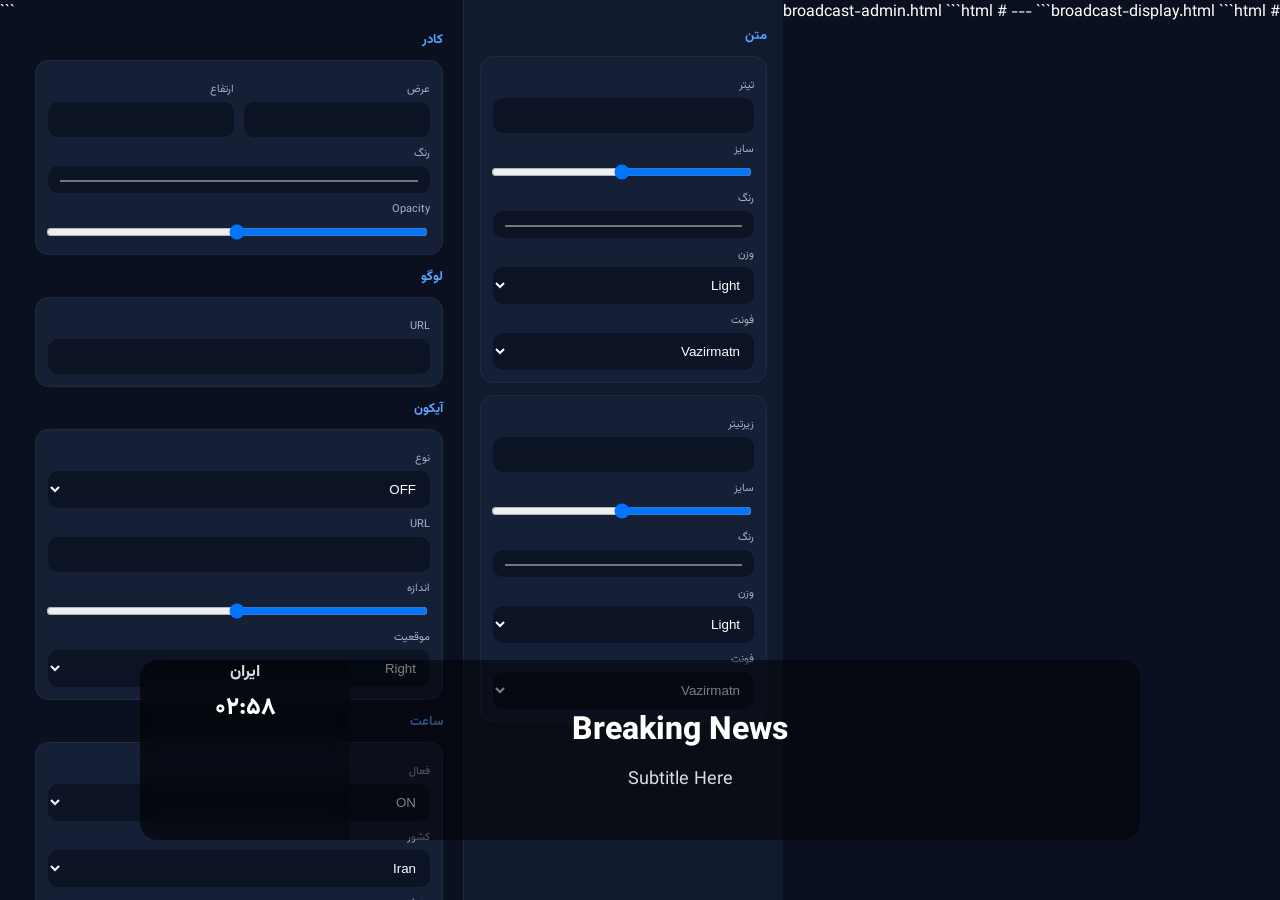
==== index.html @ 34cdd115 "Add broadcast-display.html and update styles" ====
# broadcast-display.html

```html
<!DOCTYPE html>
<html lang="fa" dir="rtl">
<head>
<meta charset="UTF-8">
<meta name="viewport" content="width=device-width, initial-scale=1.0">
<title>Broadcast Display</title>

<link rel="stylesheet" href="assets/fonts/fonts.css">

<style>

*{
  box-sizing:border-box;
}

html,body{
  margin:0;
  width:100%;
  height:100%;
  overflow:hidden;
  background:transparent;
  font-family:Vazirmatn,IRANYekanX,IRANSansX,sans-serif;
}

.container{
  position:fixed;
  left:50%;
  bottom:60px;
  transform:translateX(-50%);

  width:1000px;
  height:180px;

  border-radius:18px;
  overflow:hidden;

  display:flex;

  z-index:999;

  isolation:isolate;
}

.bg{
  position:absolute;
  inset:0;
  background:#000;
  opacity:.5;
  z-index:0;
}

.inner{
  position:relative;
  z-index:2;

  display:flex;
  width:100%;
  height:100%;

  direction:ltr;
}

.logoArea{
  width:210px;
  min-width:210px;

  display:flex;
  flex-direction:column;
  align-items:center;
  justify-content:space-between;

  background:rgba(0,0,0,.18);

  backdrop-filter:blur(10px);
  -webkit-backdrop-filter:blur(10px);

  overflow:hidden;
}

.logoArea img{
  width:130px;
  height:130px;
  object-fit:contain;
  margin-top:8px;
  display:none;
}

.clock{
  width:100%;
  text-align:center;
  color:#fff;
  padding-bottom:10px;
}

.clock-country{
  font-weight:800;
  opacity:.85;
  margin-bottom:4px;
}

.clock-time{
  font-weight:900;
}

.content{
  flex:1;

  display:flex;
  align-items:center;
  justify-content:center;

  overflow:hidden;
}

.textWrap{
  width:100%;
  max-width:1100px;

  display:flex;
  flex-direction:column;
  align-items:center;
  justify-content:center;

  gap:10px;

  padding:0 70px;

  text-align:center;
  direction:rtl;
}

.title{
  width:100%;

  color:#fff;
  font-size:32px;
  font-weight:800;

  white-space:nowrap;
  overflow:hidden;
  text-overflow:ellipsis;
}

.subtitle{
  width:100%;

  color:#ddd;
  font-size:18px;

  white-space:nowrap;
  overflow:hidden;
  text-overflow:ellipsis;
}

.iconArea{
  width:130px;
  min-width:130px;

  display:flex;
  align-items:center;
  justify-content:center;

  padding:10px;
}

.iconArea img{
  width:90px;
  height:90px;
  object-fit:contain;
  display:none;
}

.fade{
  animation:fadeAnim .5s ease;
}

.slide{
  animation:slideAnim .5s ease;
}

.zoom{
  animation:zoomAnim .5s ease;
}

@keyframes fadeAnim{
  from{opacity:0}
  to{opacity:1}
}

@keyframes slideAnim{
  from{
    opacity:0;
    transform:translateX(-50%) translateY(25px);
  }
  to{
    opacity:1;
    transform:translateX(-50%) translateY(0);
  }
}

@keyframes zoomAnim{
  from{
    opacity:0;
    transform:translateX(-50%) scale(.95);
  }
  to{
    opacity:1;
    transform:translateX(-50%) scale(1);
  }
}

</style>
</head>
<body>

<div class="container fade" id="box">

  <div class="bg" id="bg"></div>

  <div class="inner">

    <div class="logoArea">
      <img id="logoImg">
      <div class="clock" id="clock"></div>
    </div>

    <div class="content">
      <div class="textWrap">
        <div class="title" id="title"></div>
        <div class="subtitle" id="subtitle"></div>
      </div>
    </div>

    <div class="iconArea" id="iconArea">
      <img id="iconImg">
    </div>

  </div>

</div>

<script>

const STORAGE_KEY = 'broadcast_overlay_state';

let state = {};
let lastRaw = '';

function defaultState(){

  return {

    title:{
      text:'Breaking News',
      size:32,
      color:'#ffffff',
      weight:800,
      font:'Vazirmatn'
    },

    subtitle:{
      text:'Subtitle Here',
      size:18,
      color:'#dddddd',
      weight:400,
      font:'Vazirmatn'
    },

    container:{
      width:1000,
      height:180,
      bgColor:'#000000',
      opacity:.5
    },

    logo:{
      url:''
    },

    icon:{
      type:'off',
      url:'',
      size:90,
      position:'right'
    },

    clock:{
      enabled:true,
      timezone:'Asia/Tehran',
      label:'ایران',
      countrySize:16,
      timeSize:24
    },

    transition:{
      type:'fade',
      duration:500
    }

  };
}

function load(){

  try{

    const raw = localStorage.getItem(STORAGE_KEY);

    if(!raw) return;

    if(raw === lastRaw) return;

    lastRaw = raw;

    state = JSON.parse(raw);

    apply();

  }catch(err){

    console.error(err);

  }
}

function apply(){

  const box = document.getElementById('box');
  const bg = document.getElementById('bg');

  box.style.width = state.container.width + 'px';
  box.style.height = state.container.height + 'px';

  bg.style.background = state.container.bgColor;
  bg.style.opacity = state.container.opacity;

  const title = document.getElementById('title');

  title.innerText = state.title.text;
  title.style.fontSize = state.title.size + 'px';
  title.style.color = state.title.color;
  title.style.fontWeight = state.title.weight;
  title.style.fontFamily = state.title.font;

  const subtitle = document.getElementById('subtitle');

  subtitle.innerText = state.subtitle.text;
  subtitle.style.fontSize = state.subtitle.size + 'px';
  subtitle.style.color = state.subtitle.color;
  subtitle.style.fontWeight = state.subtitle.weight;
  subtitle.style.fontFamily = state.subtitle.font;

  const logo = document.getElementById('logoImg');

  if(state.logo.url){

    logo.src = state.logo.url;
    logo.style.display = 'block';

  }else{

    logo.style.display = 'none';
  }

  const iconArea = document.getElementById('iconArea');
  const icon = document.getElementById('iconImg');

  iconArea.style.order =
    state.icon.position === 'left'
      ? 0
      : 3;

  if(state.icon.type === 'off'){

    icon.style.display = 'none';

  }else{

    icon.style.display = 'block';

    if(state.icon.type === 'custom'){
      icon.src = state.icon.url;
    }

    if(state.icon.type === 'live'){
      icon.src = 'https://upload.wikimedia.org/wikipedia/commons/thumb/2/2f/Live_icon.svg/512px-Live_icon.svg.png';
    }

    if(state.icon.type === 'breaking'){
      icon.src = 'https://upload.wikimedia.org/wikipedia/commons/thumb/4/49/Breaking_News.svg/512px-Breaking_News.svg.png';
    }

    if(state.icon.type === 'alert'){
      icon.src = 'https://upload.wikimedia.org/wikipedia/commons/thumb/6/6b/OOjs_UI_icon_alert-destructive.svg/512px-OOjs_UI_icon_alert-destructive.svg.png';
    }

    icon.style.width = state.icon.size + 'px';
    icon.style.height = state.icon.size + 'px';
  }

  const clock = document.getElementById('clock');

  if(!state.clock.enabled){

    clock.style.display = 'none';

  }else{

    clock.style.display = 'block';

    const time = new Date().toLocaleTimeString('fa-IR',{
      timeZone:state.clock.timezone,
      hour:'2-digit',
      minute:'2-digit',
      hour12:false
    });

    clock.innerHTML = `
      <div class="clock-country"
        style="font-size:${state.clock.countrySize}px">
        ${state.clock.label}
      </div>

      <div class="clock-time"
        style="font-size:${state.clock.timeSize}px">
        ${time}
      </div>
    `;
  }

  applyTransition();
}

function applyTransition(){

  const box = document.getElementById('box');

  box.classList.remove('fade','slide','zoom');

  void box.offsetWidth;

  box.style.animationDuration =
    state.transition.duration + 'ms';

  box.classList.add(
    state.transition.type
  );
}

if(!localStorage.getItem(STORAGE_KEY)){

  localStorage.setItem(
    STORAGE_KEY,
    JSON.stringify(defaultState())
  );
}

setInterval(load,120);
setInterval(apply,1000);

load();

</script>
</body>
</html>
```

---

# broadcast-admin.html

```html
<!DOCTYPE html>
<html lang="fa" dir="rtl">
<head>
<meta charset="UTF-8">
<meta name="viewport" content="width=device-width, initial-scale=1.0">
<title>Broadcast Admin</title>

<link rel="stylesheet" href="assets/fonts/fonts.css">

<style>

*{
  box-sizing:border-box;
}

body{
  margin:0;
  background:#0b1020;
  color:#fff;
  font-family:Vazirmatn,IRANYekanX,IRANSansX,sans-serif;

  display:flex;
  height:100vh;
}

.sidebar{
  width:320px;
  background:#121a2d;
  padding:16px;
  overflow-y:auto;
  border-left:1px solid rgba(255,255,255,.05);
}

.main{
  flex:1;
  overflow-y:auto;
  padding:20px;
}

h2{
  font-size:13px;
  color:#58a6ff;
  margin:10px 0;
}

.box{
  background:#151f36;
  border:1px solid rgba(255,255,255,.05);
  border-radius:14px;
  padding:12px;
  margin-bottom:12px;
}

label{
  display:block;
  margin-top:8px;
  margin-bottom:4px;
  font-size:11px;
  color:#a9b2c3;
}

input,select{
  width:100%;
  background:#0b1324;
  border:none;
  border-radius:10px;
  color:#fff;
  padding:10px;
  outline:none;
}

input[type='range']{
  padding:0;
}

.grid{
  display:grid;
  grid-template-columns:1fr 1fr;
  gap:10px;
}

button{
  width:100%;
  border:none;
  border-radius:12px;
  padding:12px;
  background:#2d7dff;
  color:#fff;
  cursor:pointer;
  font-weight:700;
  margin-top:12px;
}

</style>
</head>
<body>

<div class="sidebar">

  <h2>متن</h2>

  <div class="box">

    <label>تیتر</label>
    <input id="titleText">

    <label>سایز</label>
    <input type="range" min="10" max="80" id="titleSize">

    <label>رنگ</label>
    <input type="color" id="titleColor">

    <label>وزن</label>
    <select id="titleWeight">
      <option value="300">Light</option>
      <option value="400">Regular</option>
      <option value="700">Bold</option>
      <option value="800">ExtraBold</option>
    </select>

    <label>فونت</label>
    <select id="titleFont">
      <option>Vazirmatn</option>
      <option>IRANYekanX</option>
      <option>IRANSansX</option>
    </select>

  </div>

  <div class="box">

    <label>زیرتیتر</label>
    <input id="subText">

    <label>سایز</label>
    <input type="range" min="10" max="50" id="subSize">

    <label>رنگ</label>
    <input type="color" id="subColor">

    <label>وزن</label>
    <select id="subWeight">
      <option value="300">Light</option>
      <option value="400">Regular</option>
      <option value="700">Bold</option>
    </select>

    <label>فونت</label>
    <select id="subFont">
      <option>Vazirmatn</option>
      <option>IRANYekanX</option>
      <option>IRANSansX</option>
    </select>

  </div>

</div>

<div class="main">

  <h2>کادر</h2>

  <div class="box">

    <div class="grid">

      <div>
        <label>عرض</label>
        <input type="number" id="width">
      </div>

      <div>
        <label>ارتفاع</label>
        <input type="number" id="height">
      </div>

    </div>

    <label>رنگ</label>
    <input type="color" id="bgColor">

    <label>Opacity</label>
    <input type="range" min="0" max="1" step="0.05" id="opacity">

  </div>

  <h2>لوگو</h2>

  <div class="box">
    <label>URL</label>
    <input id="logoUrl">
  </div>

  <h2>آیکون</h2>

  <div class="box">

    <label>نوع</label>
    <select id="iconType">
      <option value="off">OFF</option>
      <option value="live">LIVE</option>
      <option value="breaking">BREAKING</option>
      <option value="alert">ALERT</option>
      <option value="custom">CUSTOM</option>
    </select>

    <label>URL</label>
    <input id="iconUrl">

    <label>اندازه</label>
    <input type="range" min="20" max="200" id="iconSize">

    <label>موقعیت</label>
    <select id="iconPosition">
      <option value="right">Right</option>
      <option value="left">Left</option>
    </select>

  </div>

  <h2>ساعت</h2>

  <div class="box">

    <label>فعال</label>
    <select id="clockEnabled">
      <option value="true">ON</option>
      <option value="false">OFF</option>
    </select>

    <label>کشور</label>
    <select id="clockZone">
      <option value="Asia/Tehran">Iran</option>
      <option value="Europe/Berlin">Europe</option>
      <option value="America/New_York">USA</option>
      <option value="Asia/Jerusalem">Israel</option>
    </select>

    <label>عنوان</label>
    <input id="clockLabel">

    <label>سایز نام کشور</label>
    <input type="range" min="10" max="40" id="countrySize">

    <label>سایز ساعت</label>
    <input type="range" min="10" max="60" id="timeSize">

  </div>

  <h2>ترنزیشن</h2>

  <div class="box">

    <label>نوع</label>
    <select id="transitionType">
      <option value="fade">Fade</option>
      <option value="slide">Slide</option>
      <option value="zoom">Zoom</option>
    </select>

    <label>مدت</label>
    <input type="range" min="100" max="3000" id="transitionDuration">

  </div>

</div>

<script>

const STORAGE_KEY = 'broadcast_overlay_state';

let state = JSON.parse(
  localStorage.getItem(STORAGE_KEY)
);

function save(){

  state.title.text = titleText.value;
  state.title.size = +titleSize.value;
  state.title.color = titleColor.value;
  state.title.weight = +titleWeight.value;
  state.title.font = titleFont.value;

  state.subtitle.text = subText.value;
  state.subtitle.size = +subSize.value;
  state.subtitle.color = subColor.value;
  state.subtitle.weight = +subWeight.value;
  state.subtitle.font = subFont.value;

  state.container.width = +width.value;
  state.container.height = +height.value;
  state.container.bgColor = bgColor.value;
  state.container.opacity = +opacity.value;

  state.logo.url = logoUrl.value;

  state.icon.type = iconType.value;
  state.icon.url = iconUrl.value;
  state.icon.size = +iconSize.value;
  state.icon.position = iconPosition.value;

  state.clock.enabled =
    clockEnabled.value === 'true';

  state.clock.timezone =
    clockZone.value;

  state.clock.label =
    clockLabel.value;

  state.clock.countrySize =
    +countrySize.value;

  state.clock.timeSize =
    +timeSize.value;

  state.transition.type =
    transitionType.value;

  state.transition.duration =
    +transitionDuration.value;

  localStorage.setItem(
    STORAGE_KEY,
    JSON.stringify(state)
  );
}

function hydrate(){

  titleText.value = state.title.text;
  titleSize.value = state.title.size;
  titleColor.value = state.title.color;
  titleWeight.value = state.title.weight;
  titleFont.value = state.title.font;

  subText.value = state.subtitle.text;
  subSize.value = state.subtitle.size;
  subColor.value = state.subtitle.color;
  subWeight.value = state.subtitle.weight;
  subFont.value = state.subtitle.font;

  width.value = state.container.width;
  height.value = state.container.height;
  bgColor.value = state.container.bgColor;
  opacity.value = state.container.opacity;

  logoUrl.value = state.logo.url;

  iconType.value = state.icon.type;
  iconUrl.value = state.icon.url;
  iconSize.value = state.icon.size;
  iconPosition.value = state.icon.position;

  clockEnabled.value = String(state.clock.enabled);
  clockZone.value = state.clock.timezone;
  clockLabel.value = state.clock.label;
  countrySize.value = state.clock.countrySize;
  timeSize.value = state.clock.timeSize;

  transitionType.value = state.transition.type;
  transitionDuration.value = state.transition.duration;
}

hydrate();

[
  ...document.querySelectorAll('input'),
  ...document.querySelectorAll('select')
].forEach(el=>{

  el.addEventListener('input',save);
  el.addEventListener('change',save);

});

</script>
</body>
</html>
```
---- assets/fonts/fonts.css ----
--------Fontha----------
@font-face{
  font-family:'IRANYekanX';
  src:url('/fonts/IRANYekanX/IRANYekanX-Thin.woff2') format('woff2');
  font-weight:100;
}

@font-face{
  font-family:'IRANYekanX';
  src:url('/fonts/IRANYekanX/IRANYekanX-Light.woff2') format('woff2');
  font-weight:300;
}

@font-face{
  font-family:'IRANYekanX';
  src:url('/fonts/IRANYekanX/IRANYekanX-Regular.woff2') format('woff2');
  font-weight:400;
}

@font-face{
  font-family:'IRANYekanX';
  src:url('/fonts/IRANYekanX/IRANYekanX-Medium.woff2') format('woff2');
  font-weight:500;
}

@font-face{
  font-family:'IRANYekanX';
  src:url('/fonts/IRANYekanX/IRANYekanX-Bold.woff2') format('woff2');
  font-weight:700;
}

@font-face{
  font-family:'IRANYekanX';
  src:url('/fonts/IRANYekanX/IRANYekanX-ExtraBold.woff2') format('woff2');
  font-weight:800;
}

@font-face{
  font-family:'Vazirmatn';
  src:url('/fonts/Vazirmatn/Vazirmatn-Thin.woff2') format('woff2');
  font-weight:100;
}

@font-face{
  font-family:'Vazirmatn';
  src:url('/fonts/Vazirmatn/Vazirmatn-Light.woff2') format('woff2');
  font-weight:300;
}

@font-face{
  font-family:'Vazirmatn';
  src:url('/fonts/Vazirmatn/Vazirmatn-Regular.woff2') format('woff2');
  font-weight:400;
}

@font-face{
  font-family:'Vazirmatn';
  src:url('/fonts/Vazirmatn/Vazirmatn-Medium.woff2') format('woff2');
  font-weight:500;
}

@font-face{
  font-family:'Vazirmatn';
  src:url('/fonts/Vazirmatn/Vazirmatn-Bold.woff2') format('woff2');
  font-weight:700;
}

@font-face{
  font-family:'Vazirmatn';
  src:url('/fonts/Vazirmatn/Vazirmatn-ExtraBold.woff2') format('woff2');
  font-weight:900;
}

@font-face{
  font-family:'IRANSansX';
  src:url('/fonts/IRANSansX/IRANSansX-Thin.woff2') format('woff2');
  font-weight:100;
}

@font-face{
  font-family:'IRANSansX';
  src:url('/fonts/IRANSansX/Light.woff2') format('woff2');
  font-weight:300;
}

@font-face{
  font-family:'IRANSansX';
  src:url('/fonts/IRANSansX/IRANSansX-Light.woff2') format('woff2');
  font-weight:400;
}

@font-face{
  font-family:'IRANSansX';
  src:url('/fonts/IRANSansX/IRANSansX-Medium.woff2') format('woff2');
  font-weight:500;
}

@font-face{
  font-family:'IRANSansX';
  src:url('/fonts/IRANSansX/IRANSansX-Bold.woff2') format('woff2');
  font-weight:700;
}

@font-face{
  font-family:'IRANSansX';
  src:url('/fonts/IRANSansX/IRANSansX-ExtraBold.woff2') format('woff2');
  font-weight:900;
}
---- assets/fonts/fonts.css ----
--------Fontha----------
@font-face{
  font-family:'IRANYekanX';
  src:url('/fonts/IRANYekanX/IRANYekanX-Thin.woff2') format('woff2');
  font-weight:100;
}

@font-face{
  font-family:'IRANYekanX';
  src:url('/fonts/IRANYekanX/IRANYekanX-Light.woff2') format('woff2');
  font-weight:300;
}

@font-face{
  font-family:'IRANYekanX';
  src:url('/fonts/IRANYekanX/IRANYekanX-Regular.woff2') format('woff2');
  font-weight:400;
}

@font-face{
  font-family:'IRANYekanX';
  src:url('/fonts/IRANYekanX/IRANYekanX-Medium.woff2') format('woff2');
  font-weight:500;
}

@font-face{
  font-family:'IRANYekanX';
  src:url('/fonts/IRANYekanX/IRANYekanX-Bold.woff2') format('woff2');
  font-weight:700;
}

@font-face{
  font-family:'IRANYekanX';
  src:url('/fonts/IRANYekanX/IRANYekanX-ExtraBold.woff2') format('woff2');
  font-weight:800;
}

@font-face{
  font-family:'Vazirmatn';
  src:url('/fonts/Vazirmatn/Vazirmatn-Thin.woff2') format('woff2');
  font-weight:100;
}

@font-face{
  font-family:'Vazirmatn';
  src:url('/fonts/Vazirmatn/Vazirmatn-Light.woff2') format('woff2');
  font-weight:300;
}

@font-face{
  font-family:'Vazirmatn';
  src:url('/fonts/Vazirmatn/Vazirmatn-Regular.woff2') format('woff2');
  font-weight:400;
}

@font-face{
  font-family:'Vazirmatn';
  src:url('/fonts/Vazirmatn/Vazirmatn-Medium.woff2') format('woff2');
  font-weight:500;
}

@font-face{
  font-family:'Vazirmatn';
  src:url('/fonts/Vazirmatn/Vazirmatn-Bold.woff2') format('woff2');
  font-weight:700;
}

@font-face{
  font-family:'Vazirmatn';
  src:url('/fonts/Vazirmatn/Vazirmatn-ExtraBold.woff2') format('woff2');
  font-weight:900;
}

@font-face{
  font-family:'IRANSansX';
  src:url('/fonts/IRANSansX/IRANSansX-Thin.woff2') format('woff2');
  font-weight:100;
}

@font-face{
  font-family:'IRANSansX';
  src:url('/fonts/IRANSansX/Light.woff2') format('woff2');
  font-weight:300;
}

@font-face{
  font-family:'IRANSansX';
  src:url('/fonts/IRANSansX/IRANSansX-Light.woff2') format('woff2');
  font-weight:400;
}

@font-face{
  font-family:'IRANSansX';
  src:url('/fonts/IRANSansX/IRANSansX-Medium.woff2') format('woff2');
  font-weight:500;
}

@font-face{
  font-family:'IRANSansX';
  src:url('/fonts/IRANSansX/IRANSansX-Bold.woff2') format('woff2');
  font-weight:700;
}

@font-face{
  font-family:'IRANSansX';
  src:url('/fonts/IRANSansX/IRANSansX-ExtraBold.woff2') format('woff2');
  font-weight:900;
}
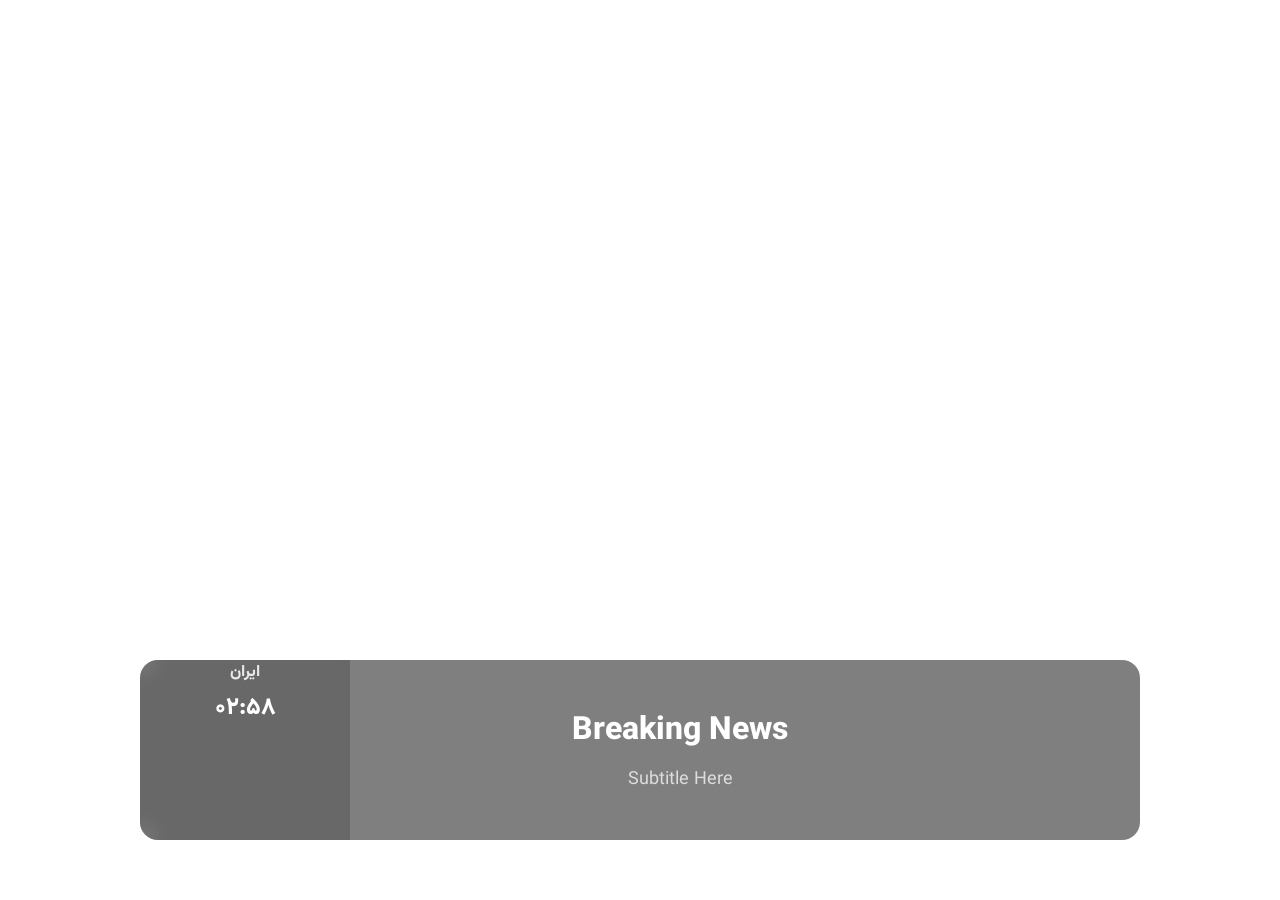
==== commit 1b2062e9: "Update index.html" ====
--- a/index.html
+++ b/index.html
@@ -1,6 +1,3 @@
-# broadcast-display.html
-
-```html
 <!DOCTYPE html>
 <html lang="fa" dir="rtl">
 <head>
@@ -466,390 +463,3 @@
 </script>
 </body>
 </html>
-```
-
----
-
-# broadcast-admin.html
-
-```html
-<!DOCTYPE html>
-<html lang="fa" dir="rtl">
-<head>
-<meta charset="UTF-8">
-<meta name="viewport" content="width=device-width, initial-scale=1.0">
-<title>Broadcast Admin</title>
-
-<link rel="stylesheet" href="assets/fonts/fonts.css">
-
-<style>
-
-*{
-  box-sizing:border-box;
-}
-
-body{
-  margin:0;
-  background:#0b1020;
-  color:#fff;
-  font-family:Vazirmatn,IRANYekanX,IRANSansX,sans-serif;
-
-  display:flex;
-  height:100vh;
-}
-
-.sidebar{
-  width:320px;
-  background:#121a2d;
-  padding:16px;
-  overflow-y:auto;
-  border-left:1px solid rgba(255,255,255,.05);
-}
-
-.main{
-  flex:1;
-  overflow-y:auto;
-  padding:20px;
-}
-
-h2{
-  font-size:13px;
-  color:#58a6ff;
-  margin:10px 0;
-}
-
-.box{
-  background:#151f36;
-  border:1px solid rgba(255,255,255,.05);
-  border-radius:14px;
-  padding:12px;
-  margin-bottom:12px;
-}
-
-label{
-  display:block;
-  margin-top:8px;
-  margin-bottom:4px;
-  font-size:11px;
-  color:#a9b2c3;
-}
-
-input,select{
-  width:100%;
-  background:#0b1324;
-  border:none;
-  border-radius:10px;
-  color:#fff;
-  padding:10px;
-  outline:none;
-}
-
-input[type='range']{
-  padding:0;
-}
-
-.grid{
-  display:grid;
-  grid-template-columns:1fr 1fr;
-  gap:10px;
-}
-
-button{
-  width:100%;
-  border:none;
-  border-radius:12px;
-  padding:12px;
-  background:#2d7dff;
-  color:#fff;
-  cursor:pointer;
-  font-weight:700;
-  margin-top:12px;
-}
-
-</style>
-</head>
-<body>
-
-<div class="sidebar">
-
-  <h2>متن</h2>
-
-  <div class="box">
-
-    <label>تیتر</label>
-    <input id="titleText">
-
-    <label>سایز</label>
-    <input type="range" min="10" max="80" id="titleSize">
-
-    <label>رنگ</label>
-    <input type="color" id="titleColor">
-
-    <label>وزن</label>
-    <select id="titleWeight">
-      <option value="300">Light</option>
-      <option value="400">Regular</option>
-      <option value="700">Bold</option>
-      <option value="800">ExtraBold</option>
-    </select>
-
-    <label>فونت</label>
-    <select id="titleFont">
-      <option>Vazirmatn</option>
-      <option>IRANYekanX</option>
-      <option>IRANSansX</option>
-    </select>
-
-  </div>
-
-  <div class="box">
-
-    <label>زیرتیتر</label>
-    <input id="subText">
-
-    <label>سایز</label>
-    <input type="range" min="10" max="50" id="subSize">
-
-    <label>رنگ</label>
-    <input type="color" id="subColor">
-
-    <label>وزن</label>
-    <select id="subWeight">
-      <option value="300">Light</option>
-      <option value="400">Regular</option>
-      <option value="700">Bold</option>
-    </select>
-
-    <label>فونت</label>
-    <select id="subFont">
-      <option>Vazirmatn</option>
-      <option>IRANYekanX</option>
-      <option>IRANSansX</option>
-    </select>
-
-  </div>
-
-</div>
-
-<div class="main">
-
-  <h2>کادر</h2>
-
-  <div class="box">
-
-    <div class="grid">
-
-      <div>
-        <label>عرض</label>
-        <input type="number" id="width">
-      </div>
-
-      <div>
-        <label>ارتفاع</label>
-        <input type="number" id="height">
-      </div>
-
-    </div>
-
-    <label>رنگ</label>
-    <input type="color" id="bgColor">
-
-    <label>Opacity</label>
-    <input type="range" min="0" max="1" step="0.05" id="opacity">
-
-  </div>
-
-  <h2>لوگو</h2>
-
-  <div class="box">
-    <label>URL</label>
-    <input id="logoUrl">
-  </div>
-
-  <h2>آیکون</h2>
-
-  <div class="box">
-
-    <label>نوع</label>
-    <select id="iconType">
-      <option value="off">OFF</option>
-      <option value="live">LIVE</option>
-      <option value="breaking">BREAKING</option>
-      <option value="alert">ALERT</option>
-      <option value="custom">CUSTOM</option>
-    </select>
-
-    <label>URL</label>
-    <input id="iconUrl">
-
-    <label>اندازه</label>
-    <input type="range" min="20" max="200" id="iconSize">
-
-    <label>موقعیت</label>
-    <select id="iconPosition">
-      <option value="right">Right</option>
-      <option value="left">Left</option>
-    </select>
-
-  </div>
-
-  <h2>ساعت</h2>
-
-  <div class="box">
-
-    <label>فعال</label>
-    <select id="clockEnabled">
-      <option value="true">ON</option>
-      <option value="false">OFF</option>
-    </select>
-
-    <label>کشور</label>
-    <select id="clockZone">
-      <option value="Asia/Tehran">Iran</option>
-      <option value="Europe/Berlin">Europe</option>
-      <option value="America/New_York">USA</option>
-      <option value="Asia/Jerusalem">Israel</option>
-    </select>
-
-    <label>عنوان</label>
-    <input id="clockLabel">
-
-    <label>سایز نام کشور</label>
-    <input type="range" min="10" max="40" id="countrySize">
-
-    <label>سایز ساعت</label>
-    <input type="range" min="10" max="60" id="timeSize">
-
-  </div>
-
-  <h2>ترنزیشن</h2>
-
-  <div class="box">
-
-    <label>نوع</label>
-    <select id="transitionType">
-      <option value="fade">Fade</option>
-      <option value="slide">Slide</option>
-      <option value="zoom">Zoom</option>
-    </select>
-
-    <label>مدت</label>
-    <input type="range" min="100" max="3000" id="transitionDuration">
-
-  </div>
-
-</div>
-
-<script>
-
-const STORAGE_KEY = 'broadcast_overlay_state';
-
-let state = JSON.parse(
-  localStorage.getItem(STORAGE_KEY)
-);
-
-function save(){
-
-  state.title.text = titleText.value;
-  state.title.size = +titleSize.value;
-  state.title.color = titleColor.value;
-  state.title.weight = +titleWeight.value;
-  state.title.font = titleFont.value;
-
-  state.subtitle.text = subText.value;
-  state.subtitle.size = +subSize.value;
-  state.subtitle.color = subColor.value;
-  state.subtitle.weight = +subWeight.value;
-  state.subtitle.font = subFont.value;
-
-  state.container.width = +width.value;
-  state.container.height = +height.value;
-  state.container.bgColor = bgColor.value;
-  state.container.opacity = +opacity.value;
-
-  state.logo.url = logoUrl.value;
-
-  state.icon.type = iconType.value;
-  state.icon.url = iconUrl.value;
-  state.icon.size = +iconSize.value;
-  state.icon.position = iconPosition.value;
-
-  state.clock.enabled =
-    clockEnabled.value === 'true';
-
-  state.clock.timezone =
-    clockZone.value;
-
-  state.clock.label =
-    clockLabel.value;
-
-  state.clock.countrySize =
-    +countrySize.value;
-
-  state.clock.timeSize =
-    +timeSize.value;
-
-  state.transition.type =
-    transitionType.value;
-
-  state.transition.duration =
-    +transitionDuration.value;
-
-  localStorage.setItem(
-    STORAGE_KEY,
-    JSON.stringify(state)
-  );
-}
-
-function hydrate(){
-
-  titleText.value = state.title.text;
-  titleSize.value = state.title.size;
-  titleColor.value = state.title.color;
-  titleWeight.value = state.title.weight;
-  titleFont.value = state.title.font;
-
-  subText.value = state.subtitle.text;
-  subSize.value = state.subtitle.size;
-  subColor.value = state.subtitle.color;
-  subWeight.value = state.subtitle.weight;
-  subFont.value = state.subtitle.font;
-
-  width.value = state.container.width;
-  height.value = state.container.height;
-  bgColor.value = state.container.bgColor;
-  opacity.value = state.container.opacity;
-
-  logoUrl.value = state.logo.url;
-
-  iconType.value = state.icon.type;
-  iconUrl.value = state.icon.url;
-  iconSize.value = state.icon.size;
-  iconPosition.value = state.icon.position;
-
-  clockEnabled.value = String(state.clock.enabled);
-  clockZone.value = state.clock.timezone;
-  clockLabel.value = state.clock.label;
-  countrySize.value = state.clock.countrySize;
-  timeSize.value = state.clock.timeSize;
-
-  transitionType.value = state.transition.type;
-  transitionDuration.value = state.transition.duration;
-}
-
-hydrate();
-
-[
-  ...document.querySelectorAll('input'),
-  ...document.querySelectorAll('select')
-].forEach(el=>{
-
-  el.addEventListener('input',save);
-  el.addEventListener('change',save);
-
-});
-
-</script>
-</body>
-</html>
-```
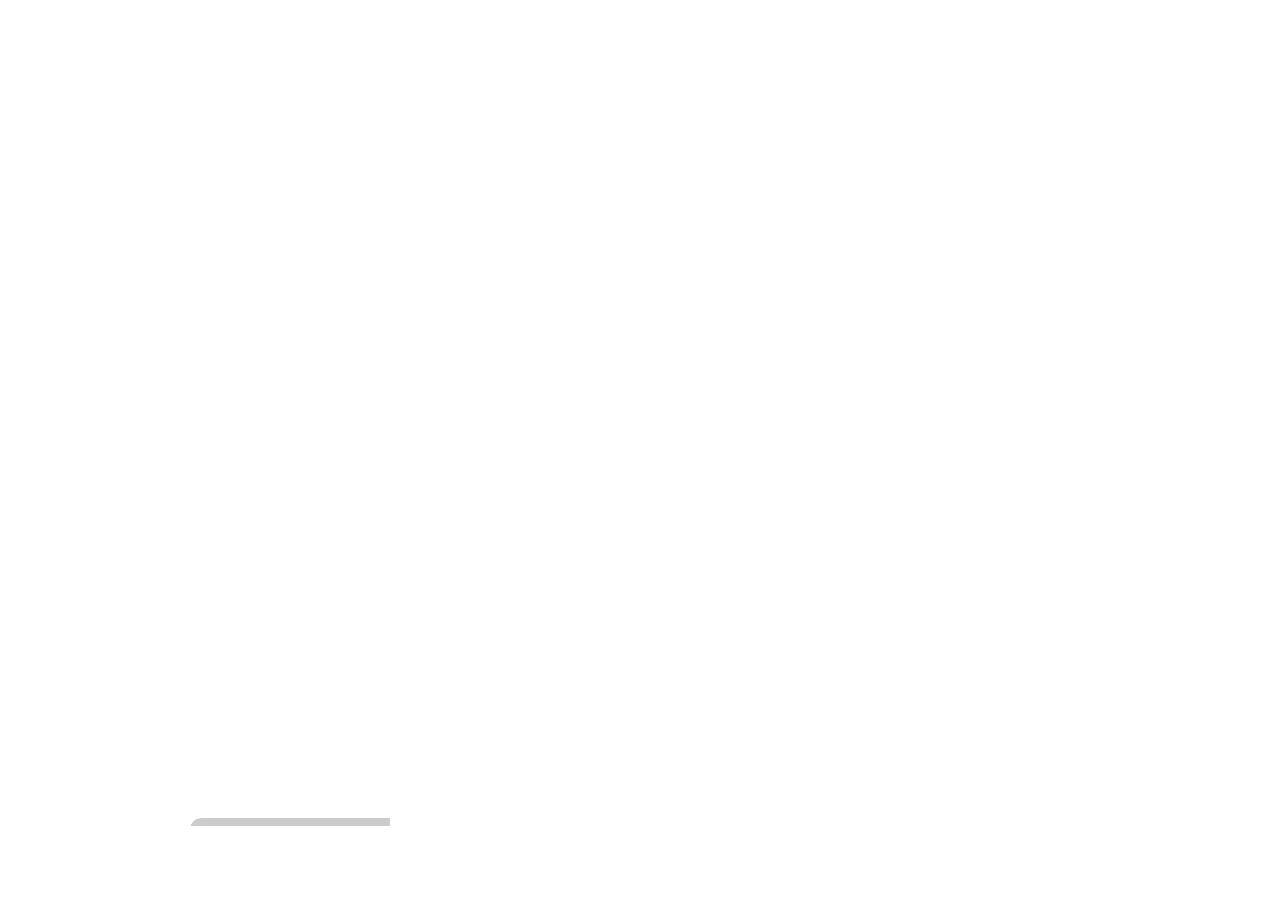
==== commit 2631018e: "Update index.html" ====
--- a/index.html
+++ b/index.html
@@ -1,465 +1,403 @@
 <!DOCTYPE html>
-<html lang="fa" dir="rtl">
+<html lang="fa">
 <head>
 <meta charset="UTF-8">
 <meta name="viewport" content="width=device-width, initial-scale=1.0">
+
+<!-- FONT CSS -->
+<link rel="stylesheet" href="assets/fonts/fonts.css">
+
 <title>Broadcast Display</title>
 
-<link rel="stylesheet" href="assets/fonts/fonts.css">
-
 <style>
 
-*{
-  box-sizing:border-box;
-}
-
-html,body{
+body{
   margin:0;
+  background:transparent;
+  overflow:hidden;
+  font-family: Vazirmatn, IRANYekanX, IRANSansX;
+}
+
+/* =========================
+   OUTER WRAPPER
+========================= */
+.container{
+  position:fixed;
+  bottom:60px;
+  left:50%;
+  transform:translateX(-50%);
+  display:flex;
+  border-radius:16px;
+  overflow:hidden;
+  align-items:stretch;
+  z-index:1;
+  background:transparent;
+  width:auto;
+  min-width:900px;
+  isolation:isolate;
+  contain:layout paint;
+}
+
+/* =========================
+   BACKGROUND LAYER
+========================= */
+.bg-layer{
+  position:absolute;
+  inset:0;
+  z-index:0;
+}
+
+/* =========================
+   CONTENT LAYER
+========================= */
+.content-layer{
+  position:relative;
+  z-index:2;
+  display:flex;
+  flex-direction:row;
+  align-items:stretch;
   width:100%;
   height:100%;
-  overflow:hidden;
-  background:transparent;
-  font-family:Vazirmatn,IRANYekanX,IRANSansX,sans-serif;
-}
-
-.container{
-  position:fixed;
-  left:50%;
-  bottom:60px;
-  transform:translateX(-50%);
-
-  width:1000px;
-  height:180px;
-
-  border-radius:18px;
-  overflow:hidden;
-
-  display:flex;
-
-  z-index:999;
-
-  isolation:isolate;
-}
-
-.bg{
-  position:absolute;
-  inset:0;
-  background:#000;
-  opacity:.5;
-  z-index:0;
-}
-
-.inner{
-  position:relative;
-  z-index:2;
-
-  display:flex;
-  width:100%;
+  direction:ltr;
+}
+
+/* =========================
+   LOGO
+========================= */
+.logo{
+  order:1;
+  width:200px;
   height:100%;
-
-  direction:ltr;
-}
-
-.logoArea{
-  width:210px;
-  min-width:210px;
-
   display:flex;
   flex-direction:column;
   align-items:center;
   justify-content:space-between;
-
-  background:rgba(0,0,0,.18);
-
-  backdrop-filter:blur(10px);
-  -webkit-backdrop-filter:blur(10px);
-
-  overflow:hidden;
-}
-
-.logoArea img{
+  background:rgba(0,0,0,0.2);
+  backdrop-filter:blur(8px);
+  box-sizing:border-box;
+  flex-shrink:0;
+  overflow:hidden;
+}
+
+.logo img{
   width:130px;
   height:130px;
   object-fit:contain;
-  margin-top:8px;
   display:none;
-}
-
+  flex-shrink:0;
+}
+
+/* =========================
+   CLOCK
+========================= */
 .clock{
-  width:100%;
-  text-align:center;
-  color:#fff;
-  padding-bottom:10px;
-}
-
-.clock-country{
-  font-weight:800;
-  opacity:.85;
-  margin-bottom:4px;
-}
-
-.clock-time{
-  font-weight:900;
-}
-
-.content{
-  flex:1;
-
-  display:flex;
-  align-items:center;
-  justify-content:center;
-
-  overflow:hidden;
-}
-
-.textWrap{
-  width:100%;
-  max-width:1100px;
-
   display:flex;
   flex-direction:column;
   align-items:center;
   justify-content:center;
-
+  width:100%;
+  height:100%;
+  margin-top:auto;
+  margin-bottom:8px;
+  line-height:1.0;
+  color:#fff;
+  text-align:center;
+}
+
+.clock-country{
+  font-size:24px;
+  opacity:0.8;
+  white-space:nowrap;
+  margin-bottom:4px;
+  font-weight:800;
+}
+
+.clock-time{
+  font-size:24px;
+  font-weight:800;
+  white-space:nowrap;
+  line-height:1;
+}
+
+/* =========================
+   TEXT AREA
+========================= */
+.content{
+  order:2;
+  display:flex;
+  flex-direction:column;
+  justify-content:center;
+  text-align:center;
+  min-width:500px;
+  gap:20px;
+  flex:1;
+  overflow:hidden;
+}
+
+/* =========================
+   TEXT BLOCK
+========================= */
+.text{
+  order:2;
+  display:flex;
+  flex-direction:column;
+  justify-content:center;
+  align-items:center;
+  text-align:center;
+  width:100%;
+  max-width:1000px;
+  padding:0 80px;
+  box-sizing:border-box;
+  margin:0 auto;
   gap:10px;
-
-  padding:0 70px;
-
+  direction:rtl;
+}
+
+.title{
+  font-size:28px;
+  color:#fff;
   text-align:center;
-  direction:rtl;
-}
-
-.title{
+  overflow:hidden;
+  text-overflow:ellipsis;
+  white-space:nowrap;
   width:100%;
-
-  color:#fff;
-  font-size:32px;
-  font-weight:800;
-
-  white-space:nowrap;
-  overflow:hidden;
-  text-overflow:ellipsis;
 }
 
 .subtitle{
+  font-size:18px;
+  color:#ddd;
+  opacity:0.9;
+  text-align:center;
+  display:-webkit-box;
+  -webkit-line-clamp:1;
+  -webkit-box-orient:vertical;
+  overflow:hidden;
+  margin-top:2px;
+  margin-bottom:10px;
   width:100%;
-
-  color:#ddd;
-  font-size:18px;
-
-  white-space:nowrap;
-  overflow:hidden;
-  text-overflow:ellipsis;
-}
-
-.iconArea{
-  width:130px;
-  min-width:130px;
-
+}
+
+/* =========================
+   ICON
+========================= */
+.statusBox{
+  width:100px;
+  height:100%;
+  margin-right:20px;
+  order:3;
   display:flex;
   align-items:center;
   justify-content:center;
-
-  padding:10px;
-}
-
-.iconArea img{
-  width:90px;
-  height:90px;
+  margin-left:auto;
+  flex-shrink:0;
+}
+
+.statusIcon{
+  width:200px;
+  height:200px;
   object-fit:contain;
   display:none;
 }
 
-.fade{
-  animation:fadeAnim .5s ease;
-}
-
-.slide{
-  animation:slideAnim .5s ease;
-}
-
-.zoom{
-  animation:zoomAnim .5s ease;
-}
-
-@keyframes fadeAnim{
-  from{opacity:0}
-  to{opacity:1}
-}
-
-@keyframes slideAnim{
-  from{
-    opacity:0;
-    transform:translateX(-50%) translateY(25px);
-  }
-  to{
-    opacity:1;
-    transform:translateX(-50%) translateY(0);
-  }
-}
-
-@keyframes zoomAnim{
-  from{
-    opacity:0;
-    transform:translateX(-50%) scale(.95);
-  }
-  to{
-    opacity:1;
-    transform:translateX(-50%) scale(1);
-  }
-}
+/* =========================
+   ANIMATIONS
+========================= */
+.fade{animation:fadeIn 0.5s ease}
+.slide{animation:slideIn 0.5s ease}
+.zoom{animation:zoomIn 0.5s ease}
+.glitch{animation:glitch 0.4s infinite}
+.typewriter{overflow:hidden;white-space:nowrap;animation:typing 1s steps(30)}
+
+@keyframes fadeIn{from{opacity:0}to{opacity:1}}
+@keyframes slideIn{from{transform:translateY(20px);opacity:0}to{transform:translateY(0);opacity:1}}
+@keyframes zoomIn{from{transform:scale(0.9);opacity:0}to{transform:scale(1);opacity:1}}
+@keyframes typing{from{width:0}to{width:100%}}
 
 </style>
 </head>
+
 <body>
 
-<div class="container fade" id="box">
-
-  <div class="bg" id="bg"></div>
-
-  <div class="inner">
-
-    <div class="logoArea">
+<div class="container" id="box">
+
+  <div class="bg-layer" id="bg"></div>
+
+  <div class="content-layer">
+
+    <!-- LOGO -->
+    <div class="logo">
       <img id="logoImg">
       <div class="clock" id="clock"></div>
     </div>
 
+    <!-- TEXT -->
     <div class="content">
-      <div class="textWrap">
-        <div class="title" id="title"></div>
-        <div class="subtitle" id="subtitle"></div>
+      <div class="text">
+        <div class="title" id="titleText"></div>
+        <div class="subtitle" id="subtitleText"></div>
       </div>
     </div>
 
-    <div class="iconArea" id="iconArea">
-      <img id="iconImg">
+    <!-- ICON -->
+    <div class="statusBox">
+      <img id="iconImg" class="statusIcon">
     </div>
 
   </div>
-
 </div>
 
 <script>
-
-const STORAGE_KEY = 'broadcast_overlay_state';
+const STORAGE_KEY = "broadcast_settings";
 
 let state = {};
-let lastRaw = '';
-
-function defaultState(){
-
-  return {
-
-    title:{
-      text:'Breaking News',
-      size:32,
-      color:'#ffffff',
-      weight:800,
-      font:'Vazirmatn'
-    },
-
-    subtitle:{
-      text:'Subtitle Here',
-      size:18,
-      color:'#dddddd',
-      weight:400,
-      font:'Vazirmatn'
-    },
-
-    container:{
-      width:1000,
-      height:180,
-      bgColor:'#000000',
-      opacity:.5
-    },
-
-    logo:{
-      url:''
-    },
-
-    icon:{
-      type:'off',
-      url:'',
-      size:90,
-      position:'right'
-    },
-
-    clock:{
-      enabled:true,
-      timezone:'Asia/Tehran',
-      label:'ایران',
-      countrySize:16,
-      timeSize:24
-    },
-
-    transition:{
-      type:'fade',
-      duration:500
-    }
-
-  };
-}
-
+let clockIntervalId = null;
+let currentZoneIndex = 0;
+
+/* TIMEZONES */
+const zones = [
+  { name:"ایران", timezone:"Asia/Tehran" },
+  { name:"اروپا", timezone:"Europe/Berlin" },
+  { name:"آمریکا", timezone:"America/New_York" },
+  { name:"اسرائیل", timezone:"Asia/Jerusalem" }
+];
+
+/* LOAD */
 function load(){
-
-  try{
-
-    const raw = localStorage.getItem(STORAGE_KEY);
-
-    if(!raw) return;
-
-    if(raw === lastRaw) return;
-
-    lastRaw = raw;
-
-    state = JSON.parse(raw);
-
-    apply();
-
-  }catch(err){
-
-    console.error(err);
-
-  }
-}
-
+  state = JSON.parse(localStorage.getItem(STORAGE_KEY)) || {};
+  apply();
+}
+
+/* APPLY UI */
 function apply(){
 
-  const box = document.getElementById('box');
-  const bg = document.getElementById('bg');
-
-  box.style.width = state.container.width + 'px';
-  box.style.height = state.container.height + 'px';
-
-  bg.style.background = state.container.bgColor;
-  bg.style.opacity = state.container.opacity;
-
-  const title = document.getElementById('title');
-
-  title.innerText = state.title.text;
-  title.style.fontSize = state.title.size + 'px';
-  title.style.color = state.title.color;
-  title.style.fontWeight = state.title.weight;
-  title.style.fontFamily = state.title.font;
-
-  const subtitle = document.getElementById('subtitle');
-
-  subtitle.innerText = state.subtitle.text;
-  subtitle.style.fontSize = state.subtitle.size + 'px';
-  subtitle.style.color = state.subtitle.color;
-  subtitle.style.fontWeight = state.subtitle.weight;
-  subtitle.style.fontFamily = state.subtitle.font;
-
-  const logo = document.getElementById('logoImg');
-
-  if(state.logo.url){
-
+  const box = document.getElementById("box");
+  const bg = document.getElementById("bg");
+
+  if(state.container){
+    box.style.width = (state.container.width || 900) + "px";
+    box.style.height = (state.container.height || 180) + "px";
+  }
+
+  if(state.container){
+    bg.style.background = state.container.bgColor || "#000";
+    bg.style.opacity = state.container.opacity || 0.5;
+  }
+
+  const logo = document.getElementById("logoImg");
+  if(state.logo?.url){
     logo.src = state.logo.url;
-    logo.style.display = 'block';
-
-  }else{
-
-    logo.style.display = 'none';
-  }
-
-  const iconArea = document.getElementById('iconArea');
-  const icon = document.getElementById('iconImg');
-
-  iconArea.style.order =
-    state.icon.position === 'left'
-      ? 0
-      : 3;
-
-  if(state.icon.type === 'off'){
-
-    icon.style.display = 'none';
-
-  }else{
-
-    icon.style.display = 'block';
-
-    if(state.icon.type === 'custom'){
-      icon.src = state.icon.url;
-    }
-
-    if(state.icon.type === 'live'){
-      icon.src = 'https://upload.wikimedia.org/wikipedia/commons/thumb/2/2f/Live_icon.svg/512px-Live_icon.svg.png';
-    }
-
-    if(state.icon.type === 'breaking'){
-      icon.src = 'https://upload.wikimedia.org/wikipedia/commons/thumb/4/49/Breaking_News.svg/512px-Breaking_News.svg.png';
-    }
-
-    if(state.icon.type === 'alert'){
-      icon.src = 'https://upload.wikimedia.org/wikipedia/commons/thumb/6/6b/OOjs_UI_icon_alert-destructive.svg/512px-OOjs_UI_icon_alert-destructive.svg.png';
-    }
-
-    icon.style.width = state.icon.size + 'px';
-    icon.style.height = state.icon.size + 'px';
-  }
-
-  const clock = document.getElementById('clock');
-
-  if(!state.clock.enabled){
-
-    clock.style.display = 'none';
-
-  }else{
-
-    clock.style.display = 'block';
-
-    const time = new Date().toLocaleTimeString('fa-IR',{
-      timeZone:state.clock.timezone,
-      hour:'2-digit',
-      minute:'2-digit',
+    logo.style.display = "block";
+  } else {
+    logo.style.display = "none";
+  }
+
+  const title = document.getElementById("titleText");
+  if(state.title){
+    title.innerText = state.title.text || "";
+    title.style.fontSize = (state.title.size || 28) + "px";
+    title.style.color = state.title.color || "#fff";
+    title.style.fontWeight = state.title.weight || 700;
+  }
+
+  const sub = document.getElementById("subtitleText");
+  if(state.subtitle){
+    sub.innerText = state.subtitle.text || "";
+    sub.style.fontSize = (state.subtitle.size || 18) + "px";
+    sub.style.color = state.subtitle.color || "#ddd";
+  }
+
+  const icon = document.getElementById("iconImg");
+  if(state.icon && state.icon.type !== "off"){
+    icon.style.display = "block";
+
+    if(state.icon.type === "custom") icon.src = state.icon.url;
+    if(state.icon.type === "live")
+      icon.src = "https://static.vecteezy.com/system/resources/previews/023/456/825/non_2x/red-live-button-icon-for-tv-and-streaming-on-a-transparent-background-free-png.png";
+
+    if(state.icon.type === "breaking")
+      icon.src = "https://static.vecteezy.com/system/resources/thumbnails/008/506/377/small/breaking-news-red-3d-text-free-png.png";
+
+    if(state.icon.type === "alert")
+      icon.src = "https://uxwing.com/wp-content/themes/uxwing/download/signs-and-symbols/red-alert-icon.png";
+
+    icon.style.width = (state.icon.size || 200) + "px";
+    icon.style.height = (state.icon.size || 200) + "px";
+
+  } else {
+    icon.style.display = "none";
+  }
+
+  applyTransition();
+
+  if(state.clock?.enabled){
+    document.getElementById("clock").style.display = "flex";
+    startClock();
+  } else {
+    stopClock();
+  }
+}
+
+/* TRANSITION */
+function applyTransition(){
+  const type = state.transition?.type || "fade";
+  const box = document.getElementById("box");
+
+  box.classList.remove("fade","slide","zoom","glitch","typewriter");
+  void box.offsetWidth;
+  box.classList.add(type);
+}
+
+/* CLOCK */
+function startClock(){
+
+  stopClock();
+
+  currentZoneIndex = 0;
+
+  const interval = (state.clock?.interval || 10) * 1000;
+  const clockEl = document.getElementById("clock");
+
+  updateClock();
+
+  clockIntervalId = setInterval(()=>{
+    currentZoneIndex++;
+    if(currentZoneIndex >= zones.length) currentZoneIndex = 0;
+    updateClock();
+  }, interval);
+
+  function updateClock(){
+
+    const zone = zones[currentZoneIndex];
+
+    const time = new Date().toLocaleTimeString("fa-IR",{
+      timeZone: zone.timezone,
+      hour:"2-digit",
+      minute:"2-digit",
       hour12:false
     });
 
-    clock.innerHTML = `
-      <div class="clock-country"
-        style="font-size:${state.clock.countrySize}px">
-        ${state.clock.label}
-      </div>
-
-      <div class="clock-time"
-        style="font-size:${state.clock.timeSize}px">
-        ${time}
-      </div>
+    clockEl.innerHTML = `
+      <div class="clock-country">${zone.name}</div>
+      <div class="clock-time">${time}</div>
     `;
   }
-
-  applyTransition();
-}
-
-function applyTransition(){
-
-  const box = document.getElementById('box');
-
-  box.classList.remove('fade','slide','zoom');
-
-  void box.offsetWidth;
-
-  box.style.animationDuration =
-    state.transition.duration + 'ms';
-
-  box.classList.add(
-    state.transition.type
-  );
-}
-
-if(!localStorage.getItem(STORAGE_KEY)){
-
-  localStorage.setItem(
-    STORAGE_KEY,
-    JSON.stringify(defaultState())
-  );
-}
-
-setInterval(load,120);
-setInterval(apply,1000);
+}
+
+/* STOP CLOCK */
+function stopClock(){
+  if(clockIntervalId){
+    clearInterval(clockIntervalId);
+    clockIntervalId = null;
+  }
+  document.getElementById("clock").innerHTML = "";
+}
+
+/* EVENTS */
+window.addEventListener("storage", load);
+window.addEventListener("broadcast_update", load);
 
 load();
-
 </script>
+
 </body>
 </html>
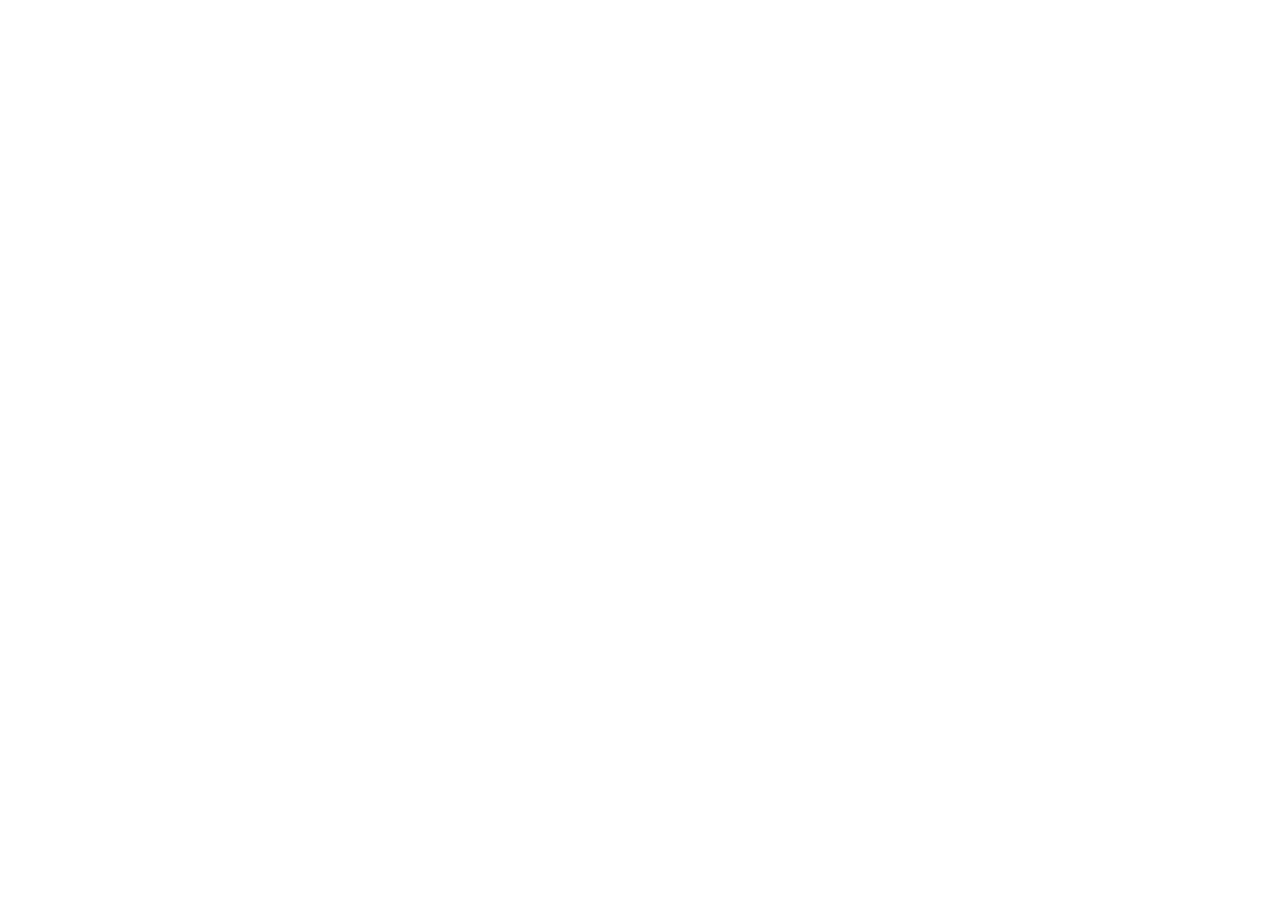
==== commit 93977379: "Create index.html" ====
--- a/index.html
+++ b/index.html
@@ -1,403 +1,32 @@
 <!DOCTYPE html>
-<html lang="fa">
+<html lang="fa" dir="rtl">
 <head>
-<meta charset="UTF-8">
-<meta name="viewport" content="width=device-width, initial-scale=1.0">
-
-<!-- FONT CSS -->
-<link rel="stylesheet" href="assets/fonts/fonts.css">
-
-<title>Broadcast Display</title>
-
-<style>
-
-body{
-  margin:0;
-  background:transparent;
-  overflow:hidden;
-  font-family: Vazirmatn, IRANYekanX, IRANSansX;
-}
-
-/* =========================
-   OUTER WRAPPER
-========================= */
-.container{
-  position:fixed;
-  bottom:60px;
-  left:50%;
-  transform:translateX(-50%);
-  display:flex;
-  border-radius:16px;
-  overflow:hidden;
-  align-items:stretch;
-  z-index:1;
-  background:transparent;
-  width:auto;
-  min-width:900px;
-  isolation:isolate;
-  contain:layout paint;
-}
-
-/* =========================
-   BACKGROUND LAYER
-========================= */
-.bg-layer{
-  position:absolute;
-  inset:0;
-  z-index:0;
-}
-
-/* =========================
-   CONTENT LAYER
-========================= */
-.content-layer{
-  position:relative;
-  z-index:2;
-  display:flex;
-  flex-direction:row;
-  align-items:stretch;
-  width:100%;
-  height:100%;
-  direction:ltr;
-}
-
-/* =========================
-   LOGO
-========================= */
-.logo{
-  order:1;
-  width:200px;
-  height:100%;
-  display:flex;
-  flex-direction:column;
-  align-items:center;
-  justify-content:space-between;
-  background:rgba(0,0,0,0.2);
-  backdrop-filter:blur(8px);
-  box-sizing:border-box;
-  flex-shrink:0;
-  overflow:hidden;
-}
-
-.logo img{
-  width:130px;
-  height:130px;
-  object-fit:contain;
-  display:none;
-  flex-shrink:0;
-}
-
-/* =========================
-   CLOCK
-========================= */
-.clock{
-  display:flex;
-  flex-direction:column;
-  align-items:center;
-  justify-content:center;
-  width:100%;
-  height:100%;
-  margin-top:auto;
-  margin-bottom:8px;
-  line-height:1.0;
-  color:#fff;
-  text-align:center;
-}
-
-.clock-country{
-  font-size:24px;
-  opacity:0.8;
-  white-space:nowrap;
-  margin-bottom:4px;
-  font-weight:800;
-}
-
-.clock-time{
-  font-size:24px;
-  font-weight:800;
-  white-space:nowrap;
-  line-height:1;
-}
-
-/* =========================
-   TEXT AREA
-========================= */
-.content{
-  order:2;
-  display:flex;
-  flex-direction:column;
-  justify-content:center;
-  text-align:center;
-  min-width:500px;
-  gap:20px;
-  flex:1;
-  overflow:hidden;
-}
-
-/* =========================
-   TEXT BLOCK
-========================= */
-.text{
-  order:2;
-  display:flex;
-  flex-direction:column;
-  justify-content:center;
-  align-items:center;
-  text-align:center;
-  width:100%;
-  max-width:1000px;
-  padding:0 80px;
-  box-sizing:border-box;
-  margin:0 auto;
-  gap:10px;
-  direction:rtl;
-}
-
-.title{
-  font-size:28px;
-  color:#fff;
-  text-align:center;
-  overflow:hidden;
-  text-overflow:ellipsis;
-  white-space:nowrap;
-  width:100%;
-}
-
-.subtitle{
-  font-size:18px;
-  color:#ddd;
-  opacity:0.9;
-  text-align:center;
-  display:-webkit-box;
-  -webkit-line-clamp:1;
-  -webkit-box-orient:vertical;
-  overflow:hidden;
-  margin-top:2px;
-  margin-bottom:10px;
-  width:100%;
-}
-
-/* =========================
-   ICON
-========================= */
-.statusBox{
-  width:100px;
-  height:100%;
-  margin-right:20px;
-  order:3;
-  display:flex;
-  align-items:center;
-  justify-content:center;
-  margin-left:auto;
-  flex-shrink:0;
-}
-
-.statusIcon{
-  width:200px;
-  height:200px;
-  object-fit:contain;
-  display:none;
-}
-
-/* =========================
-   ANIMATIONS
-========================= */
-.fade{animation:fadeIn 0.5s ease}
-.slide{animation:slideIn 0.5s ease}
-.zoom{animation:zoomIn 0.5s ease}
-.glitch{animation:glitch 0.4s infinite}
-.typewriter{overflow:hidden;white-space:nowrap;animation:typing 1s steps(30)}
-
-@keyframes fadeIn{from{opacity:0}to{opacity:1}}
-@keyframes slideIn{from{transform:translateY(20px);opacity:0}to{transform:translateY(0);opacity:1}}
-@keyframes zoomIn{from{transform:scale(0.9);opacity:0}to{transform:scale(1);opacity:1}}
-@keyframes typing{from{width:0}to{width:100%}}
-
-</style>
+  <meta charset="UTF-8">
+  <title>Broadcast Viewer</title>
+  <link rel="stylesheet" href="style.css">
 </head>
 
 <body>
 
-<div class="container" id="box">
+<div id="cg" class="cg-box">
 
-  <div class="bg-layer" id="bg"></div>
+  <div class="left">
+    <img id="logo">
+  </div>
 
-  <div class="content-layer">
+  <div class="center">
+    <div id="t1" class="t1"></div>
+    <div id="t2" class="t2"></div>
+  </div>
 
-    <!-- LOGO -->
-    <div class="logo">
-      <img id="logoImg">
-      <div class="clock" id="clock"></div>
-    </div>
+  <div class="right">
+    <img id="icon">
+  </div>
 
-    <!-- TEXT -->
-    <div class="content">
-      <div class="text">
-        <div class="title" id="titleText"></div>
-        <div class="subtitle" id="subtitleText"></div>
-      </div>
-    </div>
-
-    <!-- ICON -->
-    <div class="statusBox">
-      <img id="iconImg" class="statusIcon">
-    </div>
-
-  </div>
 </div>
 
-<script>
-const STORAGE_KEY = "broadcast_settings";
-
-let state = {};
-let clockIntervalId = null;
-let currentZoneIndex = 0;
-
-/* TIMEZONES */
-const zones = [
-  { name:"ایران", timezone:"Asia/Tehran" },
-  { name:"اروپا", timezone:"Europe/Berlin" },
-  { name:"آمریکا", timezone:"America/New_York" },
-  { name:"اسرائیل", timezone:"Asia/Jerusalem" }
-];
-
-/* LOAD */
-function load(){
-  state = JSON.parse(localStorage.getItem(STORAGE_KEY)) || {};
-  apply();
-}
-
-/* APPLY UI */
-function apply(){
-
-  const box = document.getElementById("box");
-  const bg = document.getElementById("bg");
-
-  if(state.container){
-    box.style.width = (state.container.width || 900) + "px";
-    box.style.height = (state.container.height || 180) + "px";
-  }
-
-  if(state.container){
-    bg.style.background = state.container.bgColor || "#000";
-    bg.style.opacity = state.container.opacity || 0.5;
-  }
-
-  const logo = document.getElementById("logoImg");
-  if(state.logo?.url){
-    logo.src = state.logo.url;
-    logo.style.display = "block";
-  } else {
-    logo.style.display = "none";
-  }
-
-  const title = document.getElementById("titleText");
-  if(state.title){
-    title.innerText = state.title.text || "";
-    title.style.fontSize = (state.title.size || 28) + "px";
-    title.style.color = state.title.color || "#fff";
-    title.style.fontWeight = state.title.weight || 700;
-  }
-
-  const sub = document.getElementById("subtitleText");
-  if(state.subtitle){
-    sub.innerText = state.subtitle.text || "";
-    sub.style.fontSize = (state.subtitle.size || 18) + "px";
-    sub.style.color = state.subtitle.color || "#ddd";
-  }
-
-  const icon = document.getElementById("iconImg");
-  if(state.icon && state.icon.type !== "off"){
-    icon.style.display = "block";
-
-    if(state.icon.type === "custom") icon.src = state.icon.url;
-    if(state.icon.type === "live")
-      icon.src = "https://static.vecteezy.com/system/resources/previews/023/456/825/non_2x/red-live-button-icon-for-tv-and-streaming-on-a-transparent-background-free-png.png";
-
-    if(state.icon.type === "breaking")
-      icon.src = "https://static.vecteezy.com/system/resources/thumbnails/008/506/377/small/breaking-news-red-3d-text-free-png.png";
-
-    if(state.icon.type === "alert")
-      icon.src = "https://uxwing.com/wp-content/themes/uxwing/download/signs-and-symbols/red-alert-icon.png";
-
-    icon.style.width = (state.icon.size || 200) + "px";
-    icon.style.height = (state.icon.size || 200) + "px";
-
-  } else {
-    icon.style.display = "none";
-  }
-
-  applyTransition();
-
-  if(state.clock?.enabled){
-    document.getElementById("clock").style.display = "flex";
-    startClock();
-  } else {
-    stopClock();
-  }
-}
-
-/* TRANSITION */
-function applyTransition(){
-  const type = state.transition?.type || "fade";
-  const box = document.getElementById("box");
-
-  box.classList.remove("fade","slide","zoom","glitch","typewriter");
-  void box.offsetWidth;
-  box.classList.add(type);
-}
-
-/* CLOCK */
-function startClock(){
-
-  stopClock();
-
-  currentZoneIndex = 0;
-
-  const interval = (state.clock?.interval || 10) * 1000;
-  const clockEl = document.getElementById("clock");
-
-  updateClock();
-
-  clockIntervalId = setInterval(()=>{
-    currentZoneIndex++;
-    if(currentZoneIndex >= zones.length) currentZoneIndex = 0;
-    updateClock();
-  }, interval);
-
-  function updateClock(){
-
-    const zone = zones[currentZoneIndex];
-
-    const time = new Date().toLocaleTimeString("fa-IR",{
-      timeZone: zone.timezone,
-      hour:"2-digit",
-      minute:"2-digit",
-      hour12:false
-    });
-
-    clockEl.innerHTML = `
-      <div class="clock-country">${zone.name}</div>
-      <div class="clock-time">${time}</div>
-    `;
-  }
-}
-
-/* STOP CLOCK */
-function stopClock(){
-  if(clockIntervalId){
-    clearInterval(clockIntervalId);
-    clockIntervalId = null;
-  }
-  document.getElementById("clock").innerHTML = "";
-}
-
-/* EVENTS */
-window.addEventListener("storage", load);
-window.addEventListener("broadcast_update", load);
-
-load();
-</script>
+<script src="engine.js"></script>
+<script src="viewer.js"></script>
 
 </body>
 </html>
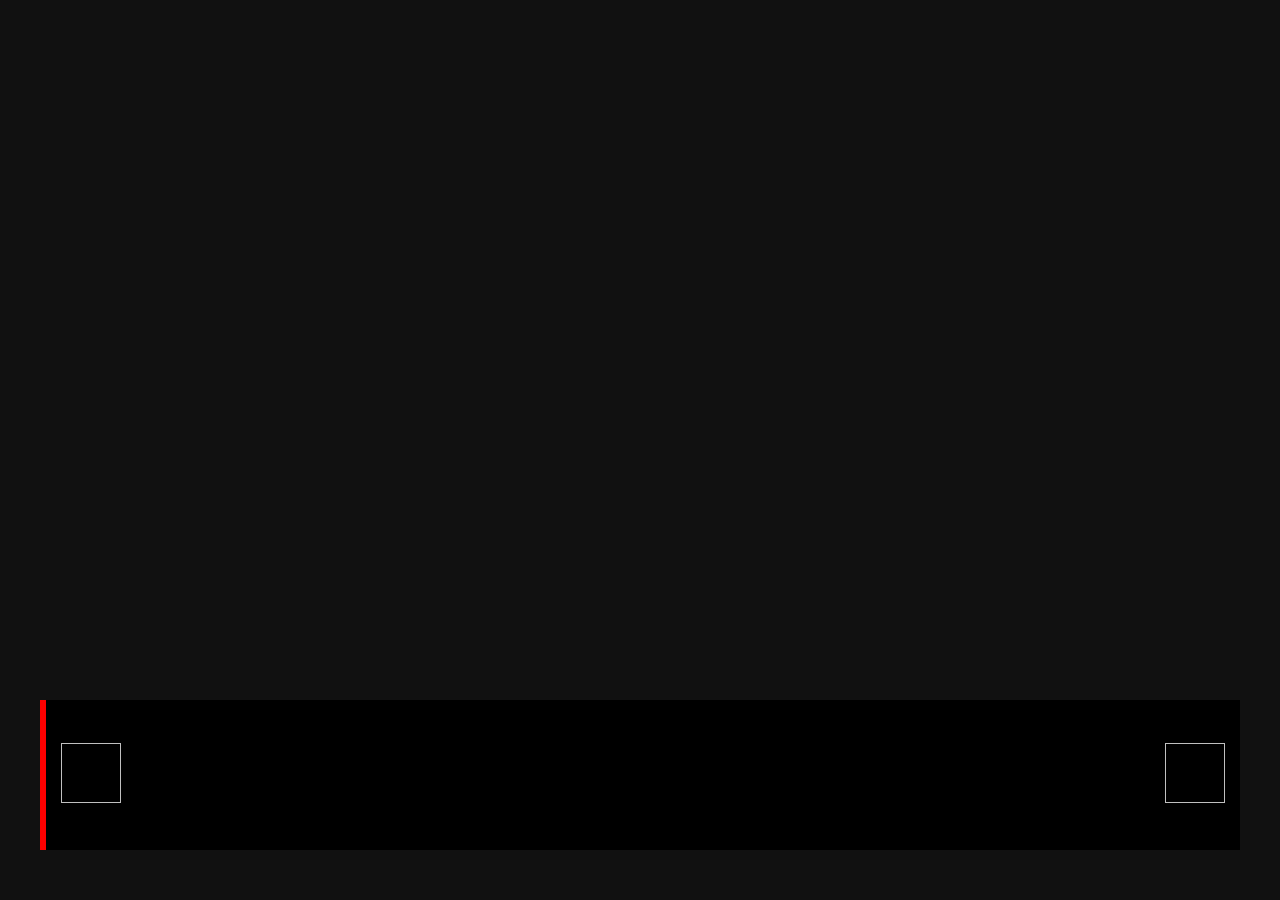
==== commit 8c165278: "Update index.html" ====
--- a/index.html
+++ b/index.html
@@ -2,31 +2,44 @@
 <html lang="fa" dir="rtl">
 <head>
   <meta charset="UTF-8">
-  <title>Broadcast Viewer</title>
-  <link rel="stylesheet" href="style.css">
+  <title>Viewer</title>
+  <style>
+    body { margin:0; background:#111; }
+    .box{
+      position:absolute;
+      bottom:50px;
+      left:50%;
+      transform:translateX(-50%);
+      width:1200px;
+      height:150px;
+      background:#000;
+      color:#fff;
+      display:flex;
+      align-items:center;
+      padding:15px;
+      box-sizing:border-box;
+      border-left:6px solid red;
+      font-family:tahoma;
+    }
+    .logo img, .icon img { width:60px; height:60px; }
+    .text{ flex:1; padding:0 15px; }
+    .t1{ font-size:26px; font-weight:bold; }
+    .t2{ font-size:14px; opacity:0.8; }
+  </style>
 </head>
 
 <body>
 
-<div id="cg" class="cg-box">
-
-  <div class="left">
-    <img id="logo">
+<div class="box">
+  <div class="logo"><img id="logo"></div>
+  <div class="text">
+    <div class="t1" id="t1"></div>
+    <div class="t2" id="t2"></div>
   </div>
-
-  <div class="center">
-    <div id="t1" class="t1"></div>
-    <div id="t2" class="t2"></div>
-  </div>
-
-  <div class="right">
-    <img id="icon">
-  </div>
-
+  <div class="icon"><img id="icon"></div>
 </div>
 
-<script src="engine.js"></script>
-<script src="viewer.js"></script>
+<script src="app.js"></script>
 
 </body>
 </html>
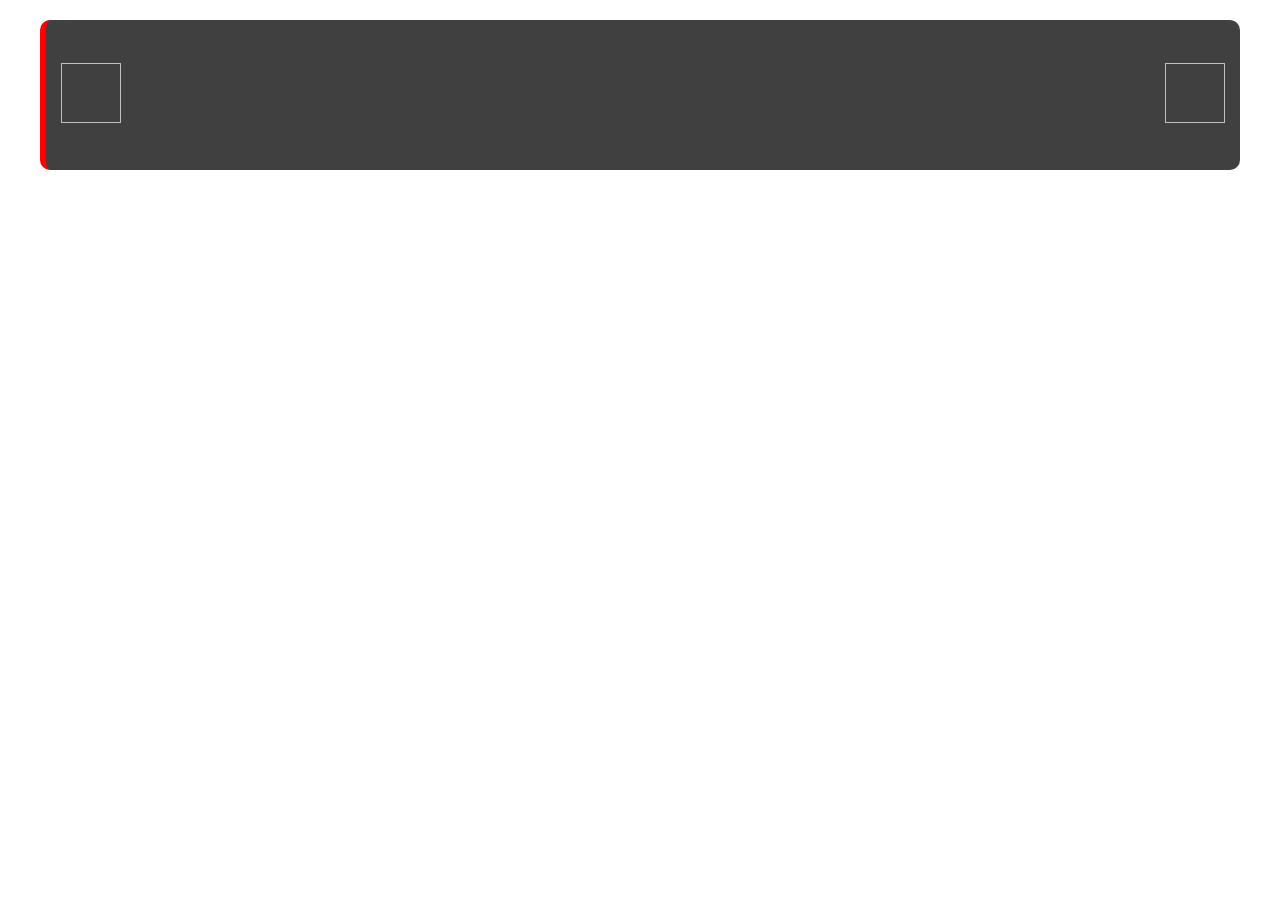
==== commit dc05b4f3: "Update index.html" ====
--- a/index.html
+++ b/index.html
@@ -1,42 +1,86 @@
 <!DOCTYPE html>
 <html lang="fa" dir="rtl">
 <head>
-  <meta charset="UTF-8">
-  <title>Viewer</title>
-  <style>
-    body { margin:0; background:#111; }
-    .box{
-      position:absolute;
-      bottom:50px;
-      left:50%;
-      transform:translateX(-50%);
-      width:1200px;
-      height:150px;
-      background:#000;
-      color:#fff;
-      display:flex;
-      align-items:center;
-      padding:15px;
-      box-sizing:border-box;
-      border-left:6px solid red;
-      font-family:tahoma;
-    }
-    .logo img, .icon img { width:60px; height:60px; }
-    .text{ flex:1; padding:0 15px; }
-    .t1{ font-size:26px; font-weight:bold; }
-    .t2{ font-size:14px; opacity:0.8; }
-  </style>
+<meta charset="UTF-8">
+<title>Viewer</title>
+
+<style>
+body {
+  margin: 0;
+  background: transparent;   /* ❌ هیچ بک‌گراندی */
+  overflow: hidden;
+}
+
+/* 📺 CG BOX - بالا صفحه */
+.box {
+  position: absolute;
+  top: 20px;   /* ⬅️ انتقال از پایین به بالا */
+  left: 50%;
+  transform: translateX(-50%);
+
+  width: 1200px;
+  height: 150px;
+
+  display: flex;
+  align-items: center;
+
+  padding: 15px;
+  box-sizing: border-box;
+
+  /* 🎬 استایل حرفه‌ای broadcast */
+  background: rgba(0,0,0,0.75);
+  border-left: 6px solid red;
+  border-radius: 10px;
+
+  backdrop-filter: blur(6px);
+  -webkit-backdrop-filter: blur(6px);
+
+  color: white;
+  font-family: Tahoma;
+}
+
+/* لوگو و آیکون */
+.logo img, .icon img {
+  width: 60px;
+  height: 60px;
+}
+
+/* متن */
+.text {
+  flex: 1;
+  padding: 0 15px;
+}
+
+.t1 {
+  font-size: 26px;
+  font-weight: bold;
+}
+
+.t2 {
+  font-size: 14px;
+  opacity: 0.85;
+}
+</style>
+
 </head>
 
 <body>
 
 <div class="box">
-  <div class="logo"><img id="logo"></div>
+
+  <div class="logo">
+    <img id="logo">
+  </div>
+
   <div class="text">
     <div class="t1" id="t1"></div>
     <div class="t2" id="t2"></div>
   </div>
-  <div class="icon"><img id="icon"></div>
+
+  <div class="icon">
+    <img id="icon">
+  </div>
+
 </div>
 
 <script src="app.js"></script>
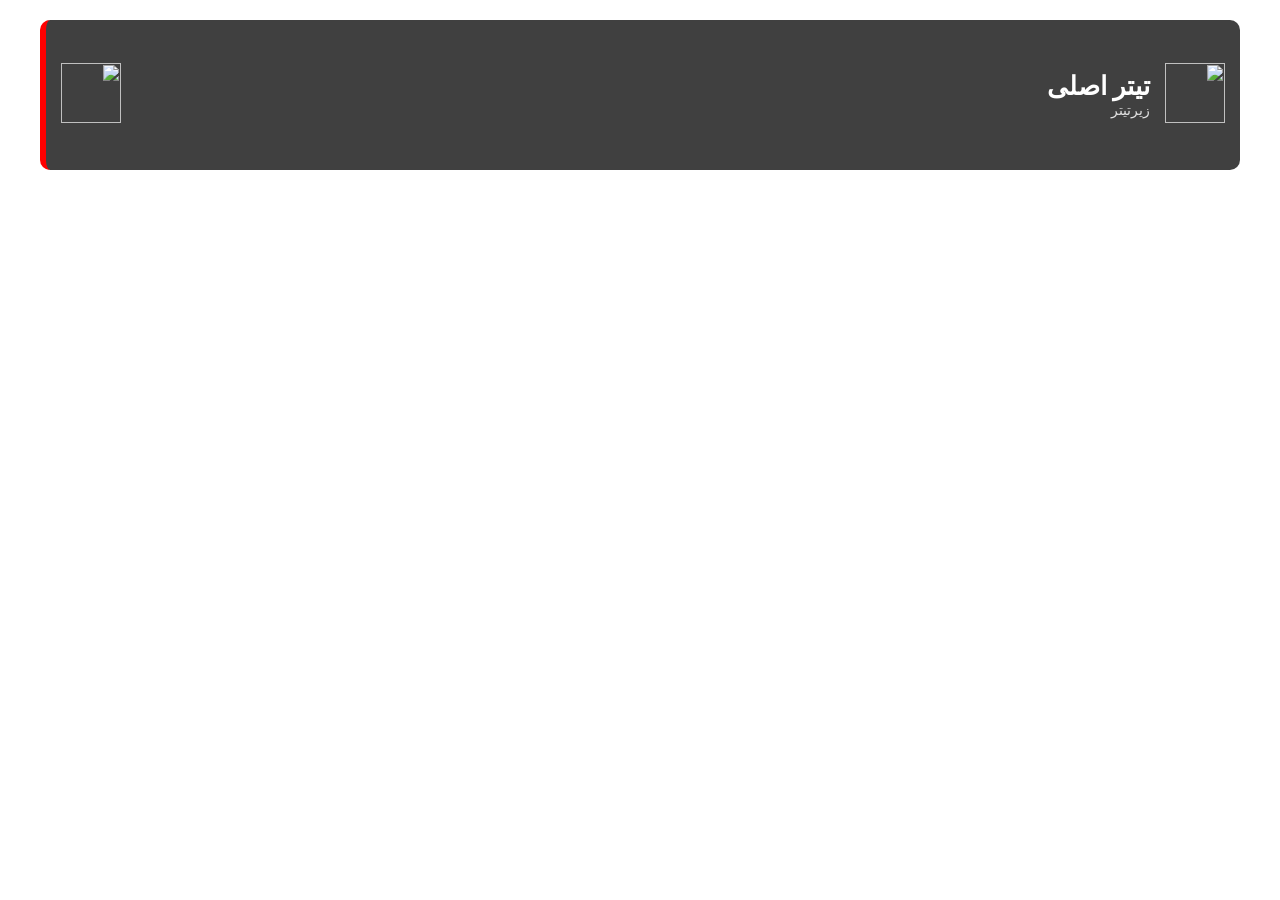
==== commit c24254a5: "Update index.html" ====
--- a/index.html
+++ b/index.html
@@ -85,5 +85,34 @@
 
 <script src="app.js"></script>
 
+<script>
+var box = document.querySelector(".box");
+
+function render() {
+  var s = getState();
+
+  box.style.width = s.width + "px";
+  box.style.height = s.height + "px";
+
+  document.getElementById("logo").src = s.logo || "";
+  document.getElementById("icon").src = s.icon || "";
+  document.getElementById("t1").innerText = s.title1;
+  document.getElementById("t2").innerText = s.title2;
+}
+
+// اول لود
+render();
+
+// 🔥 real sync بین تب‌ها
+window.addEventListener("storage", function(e) {
+  if (e.key === "subtitle_ping") {
+    render();
+  }
+});
+
+// 🔄 fallback برای Vimix / WebView
+setInterval(render, 1000);
+</script>
+
 </body>
 </html>
